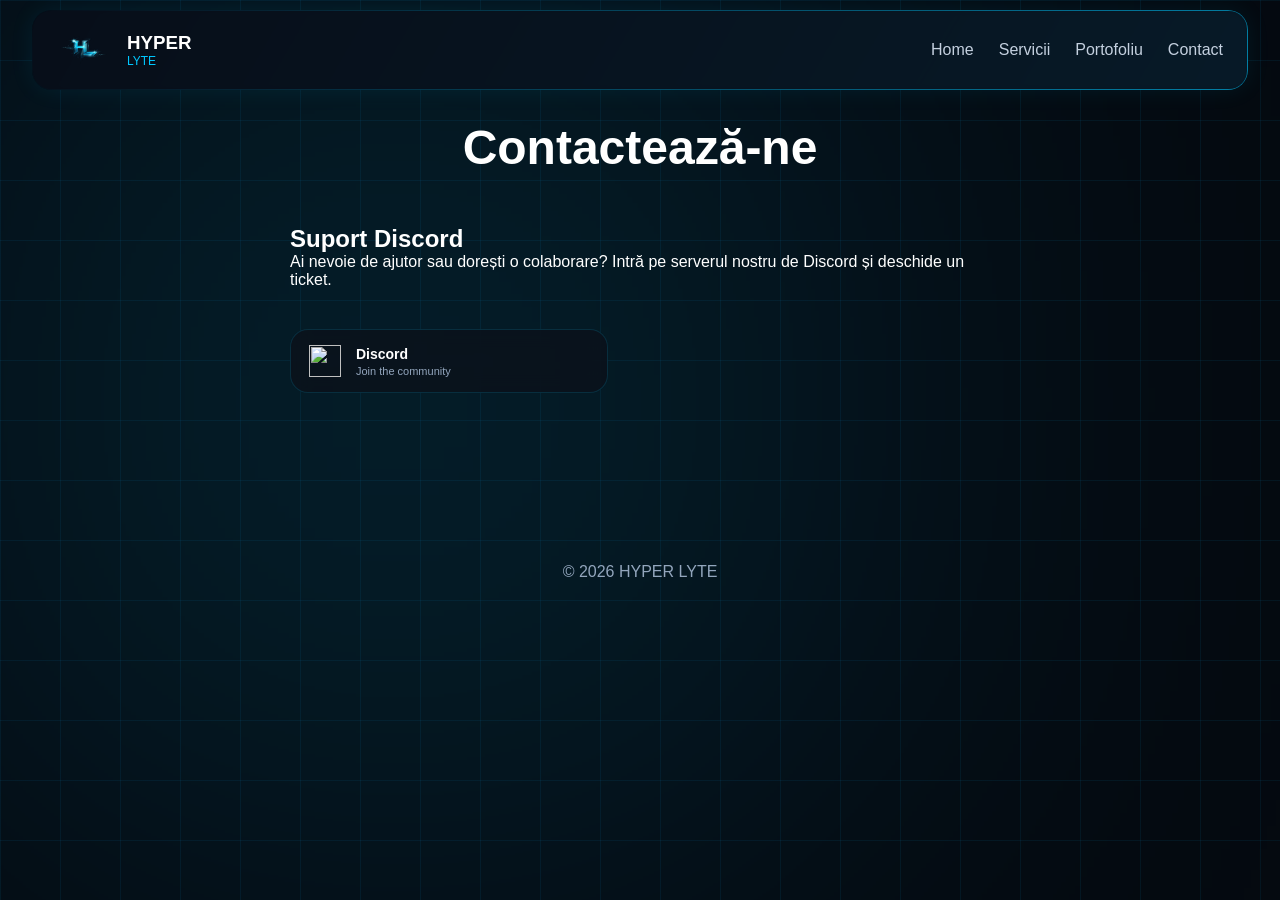
==== contact.html @ e6864529 "Add files via upload" ====
<head>
    <link rel="icon" href="logo.png">
<meta charset="UTF-8">
<meta name="viewport" content="width=device-width, initial-scale=1.0">
<title>Contact | HYPER LYTE</title>
<link rel="stylesheet" href="style.css">
<link rel="icon" href="logo.png">
</head>

<body>

<nav class="navbar">
<div class="logo">
<img src="logo.png" class="logo-img">
<div>
<h3>HYPER</h3>
<span>LYTE</span>
</div>
</div>

<div class="menu">
<a href="index.html">Home</a>
<a href="servicii.html">Servicii</a>
<a href="portofoliu.html">Portofoliu</a>
<a href="contact.html">Contact</a>
</div>
</nav>

<section class="content">

<h1 class="section-title">Contactează-ne</h1>

<div class="contact-box">

<h2>Suport Discord</h2>

<p>
Ai nevoie de ajutor sau dorești o colaborare?
Intră pe serverul nostru de Discord și deschide un ticket.
</p>


<div class="links-grid">

<a class="btn discord" href="https://discord.com/invite/tvn63tChDA" target="_blank">
<img src="https://cdn-icons-png.flaticon.com/512/2111/2111370.png">
<span>Discord <small>Join the community</small></span>
</a>

</div>

</section>

<footer>
<p>© 2026 HYPER LYTE</p>
</footer>

</body>
---- style.css ----
*{
margin:0;
padding:0;
box-sizing:border-box;
}

html{
scroll-behavior:smooth;
}

body{
font-family:'Orbitron',sans-serif;
background:#050a10;
color:white;
overflow-x:hidden;
}

body::before{
content:"";
position:fixed;
inset:0;
background:
linear-gradient(rgba(0,180,255,.07) 1px,transparent 1px),
linear-gradient(90deg,rgba(0,180,255,.07) 1px,transparent 1px);
background-size:60px 60px;
z-index:-2;
}

body::after{
content:"";
position:fixed;
width:800px;
height:800px;
background:#00bfff;
filter:blur(250px);
opacity:.15;
left:0;
top:0;
z-index:-1;
}

.navbar{
position:fixed;
top:10px;
left:50%;
transform:translateX(-50%);
width:95%;
height:80px;
display:flex;
justify-content:space-between;
align-items:center;
padding:0 25px;
background:rgba(8,15,25,.85);
backdrop-filter:blur(15px);
border-radius:20px;
z-index:999;
overflow:hidden;
box-shadow:0 0 25px rgba(0,200,255,.08);
}

/* =========================
   RAINBOW ANIMATED BORDER
========================= */

.navbar::before{
content:"";
position:absolute;
inset:-2px;
border-radius:22px;
background:linear-gradient(120deg, transparent, #00c8ff, transparent);
background-size:200% 200%;
z-index:-1;
animation:cyanBorder 4s linear infinite;
filter:blur(3px);
opacity:.8;
}

@keyframes cyanBorder{
0%{background-position:0% 50%;}
100%{background-position:100% 50%;}
}

.navbar::after{
content:"";
position:absolute;
inset:1px;
background:rgba(8,15,25,.92);
border-radius:18px;
z-index:-1;
}

@keyframes rainbowBorder{
0%{background-position:0% 50%;}
50%{background-position:100% 50%;}
100%{background-position:0% 50%;}
}

.logo{
display:flex;
align-items:center;
gap:15px;
}

.logo-box{
width:55px;
height:55px;
display:flex;
justify-content:center;
align-items:center;
background:#00c8ff;
color:black;
font-weight:900;
}

.logo span{
color:#00c8ff;
font-size:12px;
}

.menu{
display:flex;
gap:25px;
}

.menu a{
text-decoration:none;
color:#c4d0df;
}

.config-btn,
.primary-btn,
.generate-btn{
background:#00c8ff;
color:black;
border:none;
cursor:pointer;
font-weight:700;
}

.config-btn{
height:50px;
padding:0 25px;
border-radius:15px;
}

.hero{
min-height:100vh;
display:grid;
grid-template-columns:1fr 500px;
align-items:center;
gap:80px;
padding:140px 8%;
}

.badge{
display:inline-block;
padding:12px 20px;
border:1px solid rgba(0,200,255,.3);
border-radius:40px;
color:#00c8ff;
margin-bottom:30px;
}

.hero h1{
font-size:90px;
line-height:.95;
}

.hero h1 span{
display:block;
color:#00c8ff;
}

.subtitle{
margin-top:25px;
font-size:22px;
}

.description{
margin-top:25px;
max-width:650px;
line-height:1.8;
color:#9fb0c5;
}

.hero-buttons{
display:flex;
gap:20px;
margin-top:40px;
}

.primary-btn,
.secondary-btn{
height:65px;
padding:0 35px;
border-radius:15px;
}

.secondary-btn{
background:transparent;
border:1px solid #00c8ff;
color:#00c8ff;
}

.stats{
display:flex;
gap:20px;
margin-top:50px;
}

.stat{
background:#0b121c;
padding:25px;
border-radius:20px;
min-width:150px;
}

.stat h3{
color:#00c8ff;
margin-bottom:10px;
}

.service-card{
background:#0b121c;
padding:20px;
border-radius:30px;
border:1px solid rgba(0,200,255,.1);
}

.tag{
background:#ff9800;
color:black;
display:inline-block;
padding:10px 15px;
border-radius:30px;
font-size:12px;
font-weight:bold;
}

.service-preview{
height:300px;
display:flex;
justify-content:center;
align-items:center;
font-size:120px;
}

.price{
font-size:42px;
font-weight:800;
}

.specs{
display:flex;
flex-wrap:wrap;
gap:10px;
margin:20px 0;
}

.specs span{
background:#121c28;
padding:10px;
border-radius:10px;
font-size:12px;
}

.buy-btn{
width:100%;
height:60px;
background:#ff9800;
border:none;
border-radius:15px;
font-weight:700;
cursor:pointer;
}

.content{
padding:120px 8%;
}

.section-title{
font-size:48px;
text-align:center;
margin-bottom:50px;
}

.grid{
display:grid;
grid-template-columns:repeat(auto-fit,minmax(280px,1fr));
gap:25px;
}

.card{
background:#0b121c;
padding:30px;
border-radius:20px;
transition:.3s;
}

.card:hover{
transform:translateY(-6px);
}

.contact-box{
max-width:700px;
margin:auto;
}

.contact-box input,
.contact-box select,
.contact-box textarea{
width:100%;
padding:15px;
margin-bottom:15px;
background:#0b121c;
border:1px solid #223042;
color:white;
border-radius:12px;
}

.contact-box textarea{
height:150px;
resize:none;
}

.generate-btn{
width:100%;
height:60px;
border-radius:12px;
}

footer{
padding:50px;
text-align:center;
color:#93a6bd;
}

@media(max-width:1200px){

.hero{
grid-template-columns:1fr;
text-align:center;
}

.stats{
justify-content:center;
flex-wrap:wrap;
}

.hero-buttons{
justify-content:center;
}

.menu{
display:none;
}

.hero h1{
font-size:60px;
}

}
/* =========================
   LOGO IMAGE FIX
========================= */

.logo-img{
width:55px;
height:55px;
object-fit:cover;
border-radius:12px;
}

/* =========================
   LINKS GRID BUTTONS
========================= */

.links-grid{
display:grid;
grid-template-columns:repeat(2,1fr);
gap:15px;
margin-top:40px;
max-width:650px;
}

.btn{
display:flex;
align-items:center;
gap:15px;
padding:15px 18px;
border-radius:18px;
background:rgba(11,18,28,.85);
border:1px solid rgba(0,200,255,.15);
text-decoration:none;
color:white;
transition:.25s;
backdrop-filter:blur(10px);
}

.btn img{
width:32px;
height:32px;
}

.btn span{
font-weight:700;
font-size:14px;
display:flex;
flex-direction:column;
}

.btn small{
font-size:11px;
color:#93a6bd;
margin-top:3px;
font-weight:400;
}

.btn:hover{
transform:translateY(-5px);
border-color:#00c8ff;
box-shadow:0 0 25px rgba(0,200,255,.15);
}

/* individual hover accents */
.btn.discord:hover{border-color:#5865F2;}
.btn.tiktok:hover{border-color:#ff2d55;}
.btn.donate:hover{border-color:#ff9800;}
.btn.revolut:hover{border-color:#6c47ff;}
.btn.instagram:hover{border-color:#ff3b7a;}

/* =========================
   HERO RIGHT CLEAN (NO CARD)
========================= */

.hero-right{
display:flex;
justify-content:center;
align-items:center;
}

/* remove old service card visuals if still present */
.service-card{
display:none;
}

/* =========================
   MOBILE FIX FOR GRID
========================= */

@media(max-width:900px){

.links-grid{
grid-template-columns:1fr;
}

.hero{
gap:40px;
padding:120px 5%;
}

}
.modal{
display:none;
position:fixed;
inset:0;
background:rgba(0,0,0,0.6);
backdrop-filter:blur(10px);
justify-content:center;
align-items:center;
z-index:9999;
}

.modal img{
max-width:85%;
max-height:85%;
border-radius:20px;
box-shadow:0 0 50px rgba(0,200,255,.2);
transform:scale(1);
transition:.3s;
}
.card img{
width:100%;
height:200px;
object-fit:cover;
border-radius:15px;
display:block;
margin-bottom:15px;
}
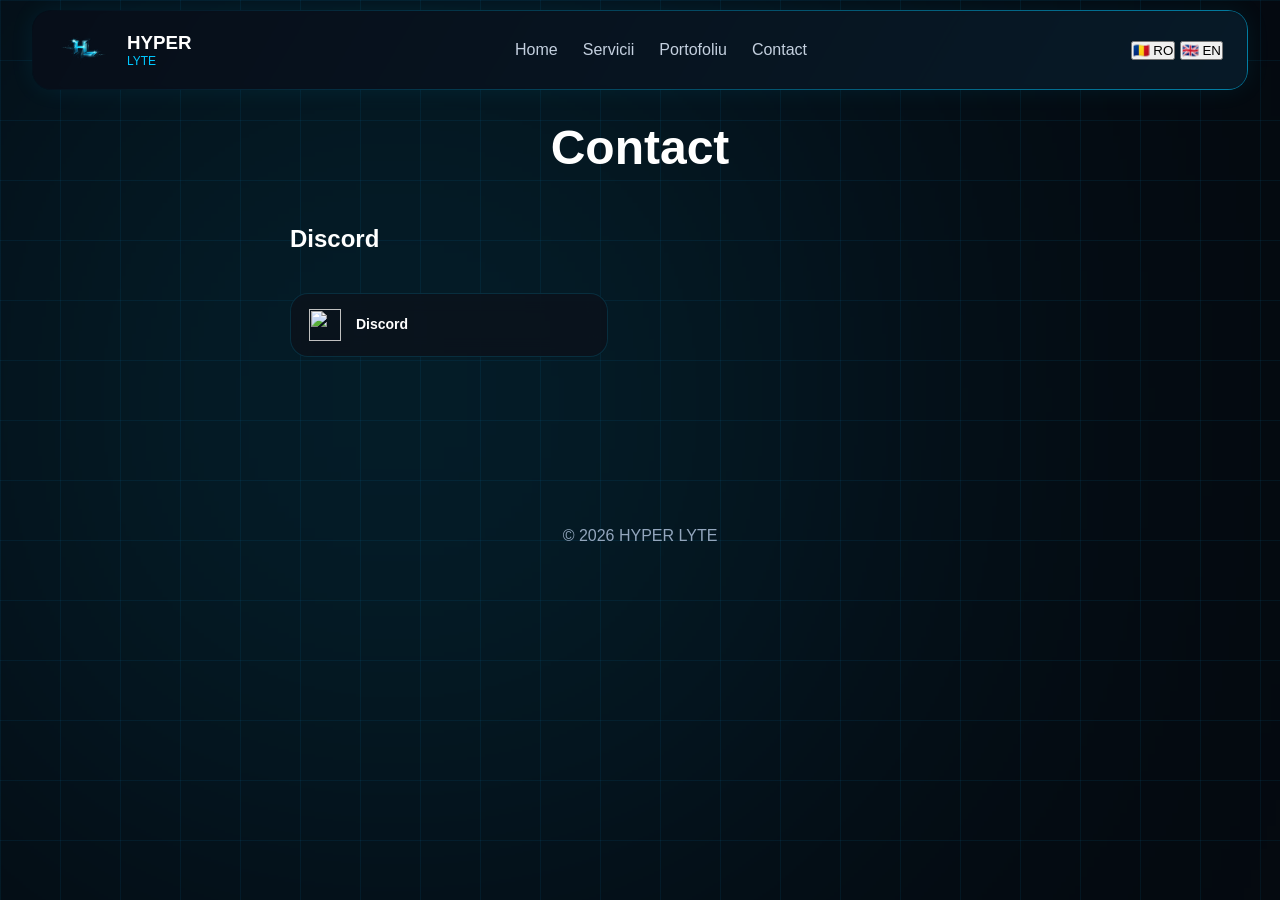
==== commit 7207599c: "Update contact.html" ====
--- a/contact.html
+++ b/contact.html
@@ -1,8 +1,9 @@
 <head>
-    <link rel="icon" href="logo.png">
 <meta charset="UTF-8">
 <meta name="viewport" content="width=device-width, initial-scale=1.0">
+
 <title>Contact | HYPER LYTE</title>
+
 <link rel="stylesheet" href="style.css">
 <link rel="icon" href="logo.png">
 </head>
@@ -10,49 +11,52 @@
 <body>
 
 <nav class="navbar">
+
 <div class="logo">
 <img src="logo.png" class="logo-img">
-<div>
-<h3>HYPER</h3>
-<span>LYTE</span>
-</div>
+<div><h3>HYPER</h3><span>LYTE</span></div>
 </div>
 
 <div class="menu">
-<a href="index.html">Home</a>
-<a href="servicii.html">Servicii</a>
-<a href="portofoliu.html">Portofoliu</a>
-<a href="contact.html">Contact</a>
+<a href="index.html" data-i18n="nav_home">Home</a>
+<a href="servicii.html" data-i18n="nav_services">Servicii</a>
+<a href="portofoliu.html" data-i18n="nav_portfolio">Portofoliu</a>
+<a href="contact.html" data-i18n="nav_contact">Contact</a>
 </div>
+
+<div class="language-switcher">
+<button onclick="setLang('ro')">🇷🇴 RO</button>
+<button onclick="setLang('en')">🇬🇧 EN</button>
+</div>
+
 </nav>
 
 <section class="content">
 
-<h1 class="section-title">Contactează-ne</h1>
+<h1 class="section-title" data-i18n="contact_title">Contact</h1>
 
 <div class="contact-box">
 
-<h2>Suport Discord</h2>
+<h2>Discord</h2>
 
-<p>
-Ai nevoie de ajutor sau dorești o colaborare?
-Intră pe serverul nostru de Discord și deschide un ticket.
-</p>
-
+<p data-i18n="contact_text"></p>
 
 <div class="links-grid">
 
-<a class="btn discord" href="https://discord.com/invite/tvn63tChDA" target="_blank">
+<a class="btn discord" href="https://discord.gg/4npDDYhV3f">
 <img src="https://cdn-icons-png.flaticon.com/512/2111/2111370.png">
-<span>Discord <small>Join the community</small></span>
+<span>Discord <small data-i18n="discord_sub"></small></span>
 </a>
+
+</div>
 
 </div>
 
 </section>
 
 <footer>
-<p>© 2026 HYPER LYTE</p>
+<p data-i18n="footer">© 2026 HYPER LYTE</p>
 </footer>
 
+<script src="script.js"></script>
 </body>
--- a/style.css
+++ b/style.css
@@ -486,4 +486,48 @@
 border-radius:15px;
 display:block;
 margin-bottom:15px;
-}+}
+const translations = {
+  ro: {
+    nav_services: "Servicii",
+    nav_portfolio: "Portofoliu",
+    nav_contact: "Contact",
+    badge: "✨ STUDIO DIGITAL PREMIUM",
+    hero_title_end: "CARE VÂND",
+    subtitle: "Website-uri premium pentru creatori, artiști și branduri online.",
+    description:
+      "Construim experiențe digitale moderne care transformă vizitatorii în comunități și clienți. Website-uri custom, branding, Discord setup și soluții complete pentru creatorii care vor să iasă în evidență.",
+    discord_sub: "Intră în comunitate",
+    footer: "© 2026 HYPER LYTE"
+  },
+
+  en: {
+    nav_services: "Services",
+    nav_portfolio: "Portfolio",
+    nav_contact: "Contact",
+    badge: "✨ PREMIUM DIGITAL STUDIO",
+    hero_title_end: "THAT SELL",
+    subtitle: "Premium websites for creators, artists and online brands.",
+    description:
+      "We build modern digital experiences that turn visitors into communities and customers. Custom websites, branding, Discord setup and full solutions for creators who want to stand out.",
+    discord_sub: "Join the community",
+    footer: "© 2026 HYPER LYTE"
+  }
+};
+
+function setLang(lang) {
+  localStorage.setItem("lang", lang);
+
+  document.querySelectorAll("[data-i18n]").forEach(el => {
+    const key = el.getAttribute("data-i18n");
+    if (translations[lang][key]) {
+      el.innerText = translations[lang][key];
+    }
+  });
+}
+
+// auto-load saved language
+window.addEventListener("load", () => {
+  const savedLang = localStorage.getItem("lang") || "ro";
+  setLang(savedLang);
+});
